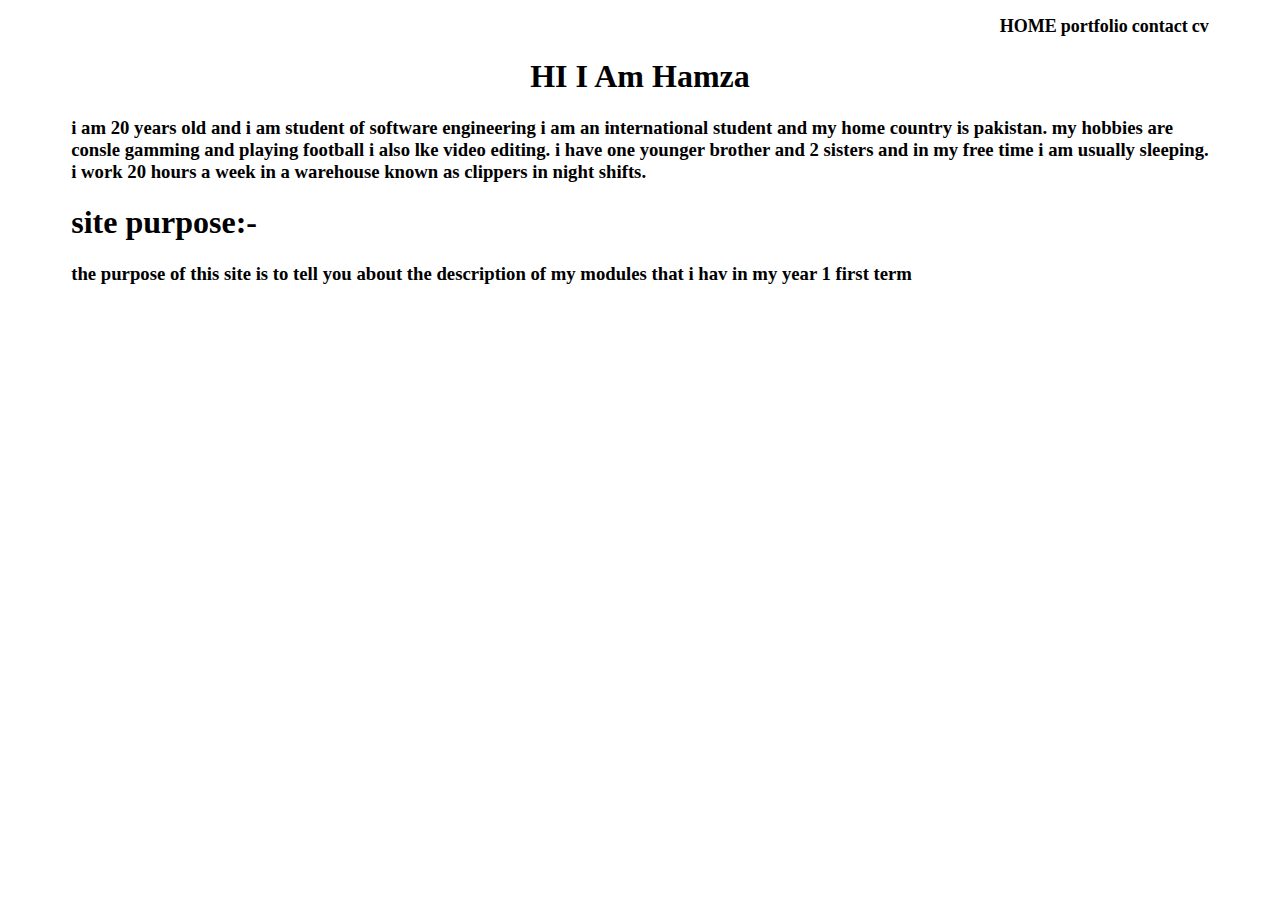
==== index.html @ 32bce2c6 "updating nav bar" ====
<!DOCTYPE html>
<html>
    <head>
        <title></title>
        <link rel="stylesheet" href="style.css" />
    </head>
    <body>
        <div class="container">
            <nav class="navbar">
                <ul>
                    <li><a href="./index.html">HOME</a></li>
                    <li><a href="./portfolio.html">portfolio</a></li>
                    <li><a href="./contact.html">contact</a></li>
                    <li><a href="./cv.html">cv</a></li>
                </ul>
            </nav>
            <h1 class="heading">HI I Am Hamza</h1>
            <h3>
                i am 20 years old and i am student of software engineering i am an international student and my home country
                is pakistan. my hobbies are consle gamming and playing football i also lke video editing. i have one younger
                brother and 2 sisters and in my free time i am usually sleeping. i work 20 hours a week in a warehouse known
                as clippers in night shifts.
            </h3>
            <h1>site purpose:-</h1>
            <h3>the purpose of this site is to tell you about the description of my modules that i hav in my year 1 first term</h3>
        </div>
    </body>
</html>
---- style.css ----
body{
    overflow: hidden;
    overflow-y: auto;
}
.container{
    width: 90%;
    margin: 0 auto;
}

/* navbar */
.navbar{
    text-align: right;
}
.navbar ul{
    list-style: none;
}
.navbar ul li{
    display: inline-block;
    margin-top: 0 15px;
}
.navbar ul li a{
    text-decoration: none;
    color: #000;
    font-weight: bold;
    font-size: 18px;
}
.heading{
    text-align: center;
}
.table,th,td,tr{
    border: 1px solid black;
    border-collapse: collapse;
    padding: 8px 12px;
}
.img img{
    width: 100px;
    height: 100px;
    object-fit: cover;
}
.contact_information{
    margin-top: 40px;
}
.contact_information h3,p{
    display: inline-block;
}
.contact_information p{
    margin-left: 8px;
    font-size: 20px;
}
.form_style h4 input{
    outline: none;
    padding: 5px;
    margin-left: 10px;
    border-radius: 5px;
    border-color: darkgray;
    width: 20%;
}
.form_style button{
    outline: none;
    background-color: black;
    color: white;
    border: none;
    padding: 10px 25px;
    border-radius: 5px;
}
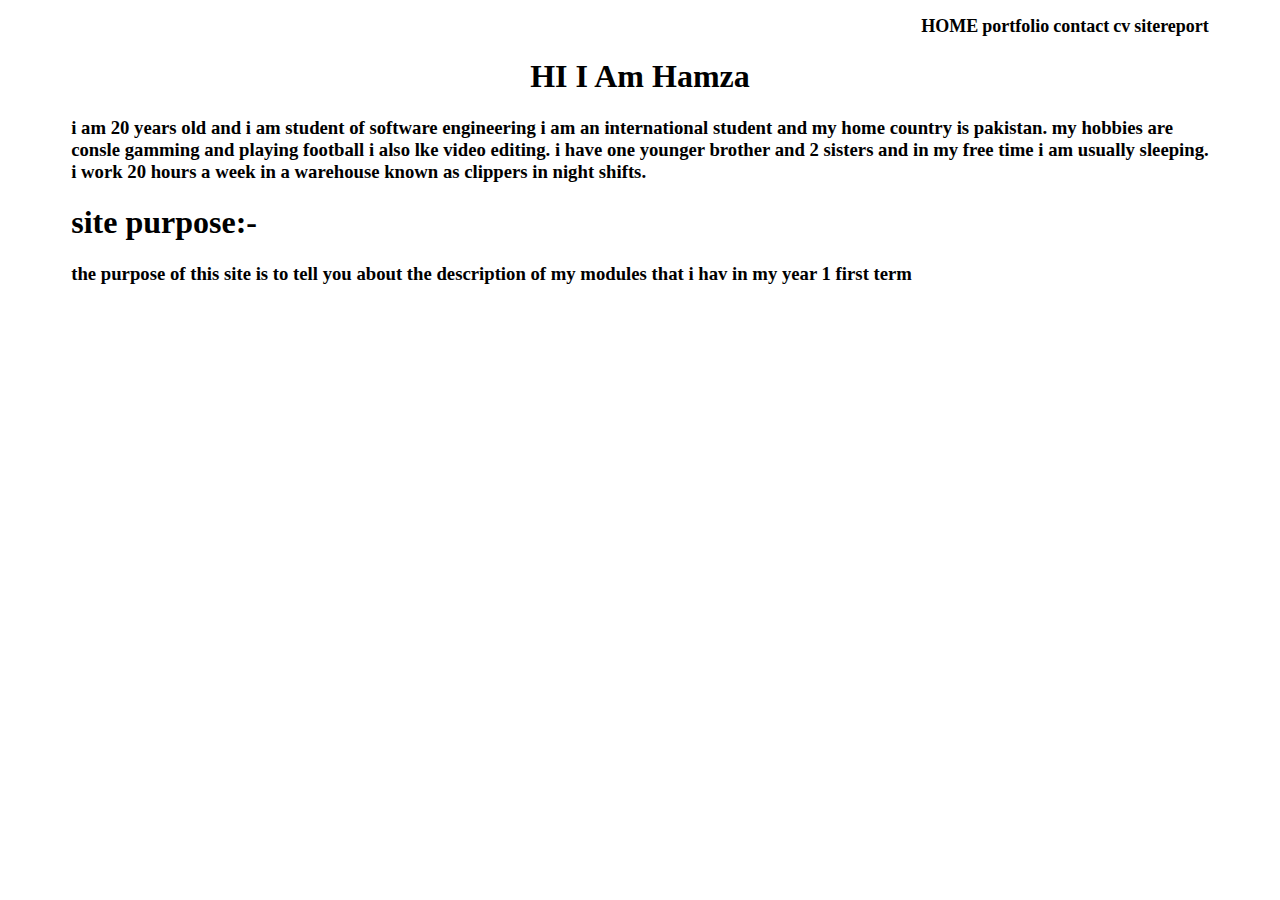
==== commit 5e1508f2: "updating the nav bar" ====
--- a/index.html
+++ b/index.html
@@ -2,7 +2,7 @@
 <html>
     <head>
         <title></title>
-        <link rel="stylesheet" href="style.css" />
+        <link rel="stylesheet" href="style.css">    
     </head>
     <body>
         <div class="container">
@@ -12,6 +12,7 @@
                     <li><a href="./portfolio.html">portfolio</a></li>
                     <li><a href="./contact.html">contact</a></li>
                     <li><a href="./cv.html">cv</a></li>
+                    <li><a href="./sitereport.html">sitereport</a></li>
                 </ul>
             </nav>
             <h1 class="heading">HI I Am Hamza</h1>
--- a/style.css
+++ b/style.css
@@ -62,4 +62,27 @@
     border: none;
     padding: 10px 25px;
     border-radius: 5px;
-}+}
+.cv_header{
+    margin-bottom: 20px;
+    text-align: center;
+}
+.cv_header h4{
+    margin: 0;
+    padding: 0;
+    margin-bottom: 5px;
+}
+.table tr td h4,h5{
+    margin: 0;
+    padding: 0;
+}
+.table tr td h4{
+    margin-bottom: 8px;
+}
+.table tr td h5{
+    font-size: 16;
+    font-weight: lighter;
+}
+
+
+
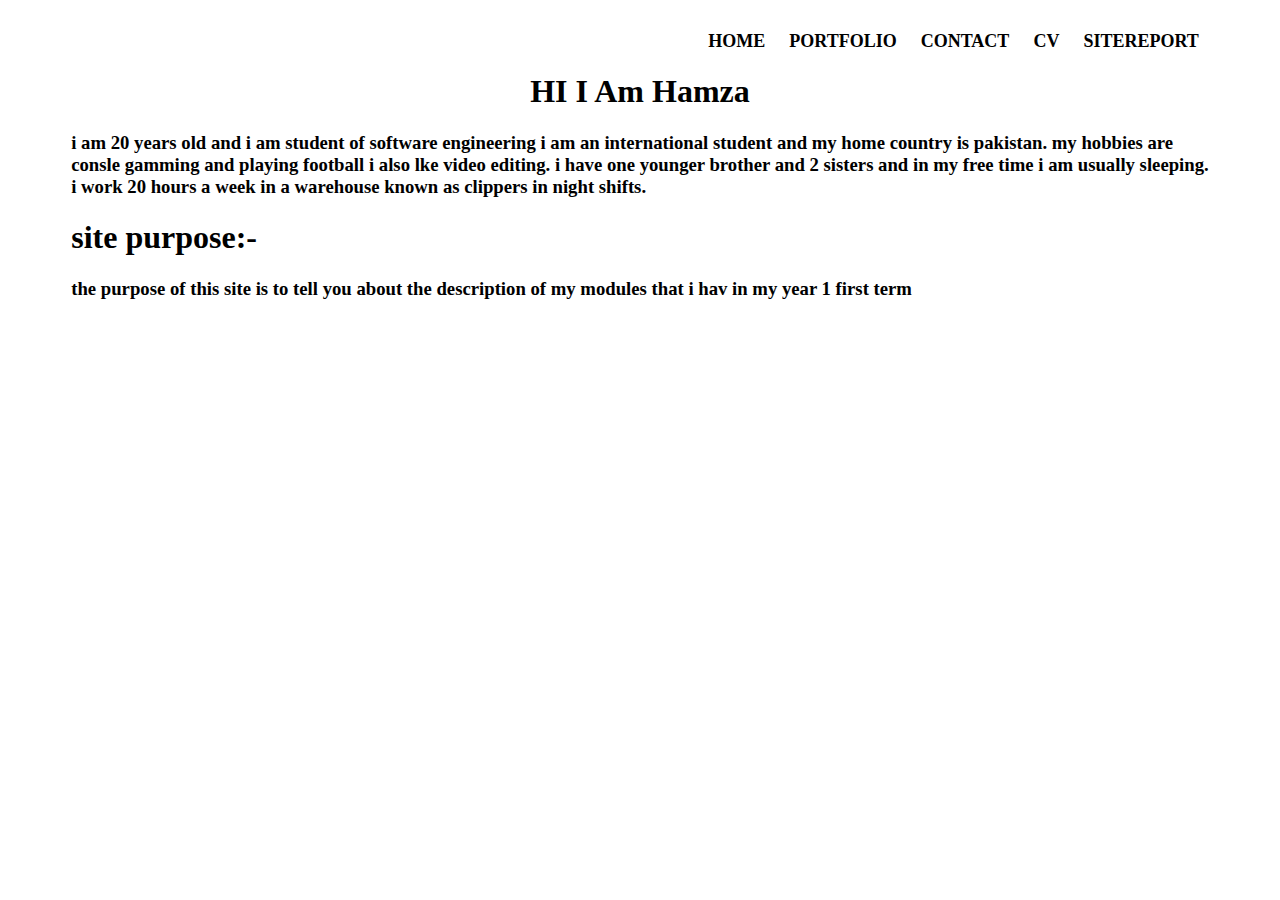
==== commit 1278f928: "UPDATE STYLING" ====
--- a/index.html
+++ b/index.html
@@ -9,10 +9,10 @@
             <nav class="navbar">
                 <ul>
                     <li><a href="./index.html">HOME</a></li>
-                    <li><a href="./portfolio.html">portfolio</a></li>
-                    <li><a href="./contact.html">contact</a></li>
-                    <li><a href="./cv.html">cv</a></li>
-                    <li><a href="./sitereport.html">sitereport</a></li>
+                    <li><a href="./portfolio.html">PORTFOLIO</a></li>
+                    <li><a href="./contact.html">CONTACT</a></li>
+                    <li><a href="./cv.html">CV</a></li>
+                    <li><a href="./sitereport.html">SITEREPORT</a></li>
                 </ul>
             </nav>
             <h1 class="heading">HI I Am Hamza</h1>
--- a/style.css
+++ b/style.css
@@ -16,13 +16,14 @@
 }
 .navbar ul li{
     display: inline-block;
-    margin-top: 0 15px;
+    margin-top:15px;
 }
 .navbar ul li a{
     text-decoration: none;
     color: #000;
     font-weight: bold;
     font-size: 18px;
+    padding: 10px;
 }
 .heading{
     text-align: center;
@@ -83,6 +84,6 @@
     font-size: 16;
     font-weight: lighter;
 }
-
-
-
+.site_report{
+    font-size: 18px;
+}
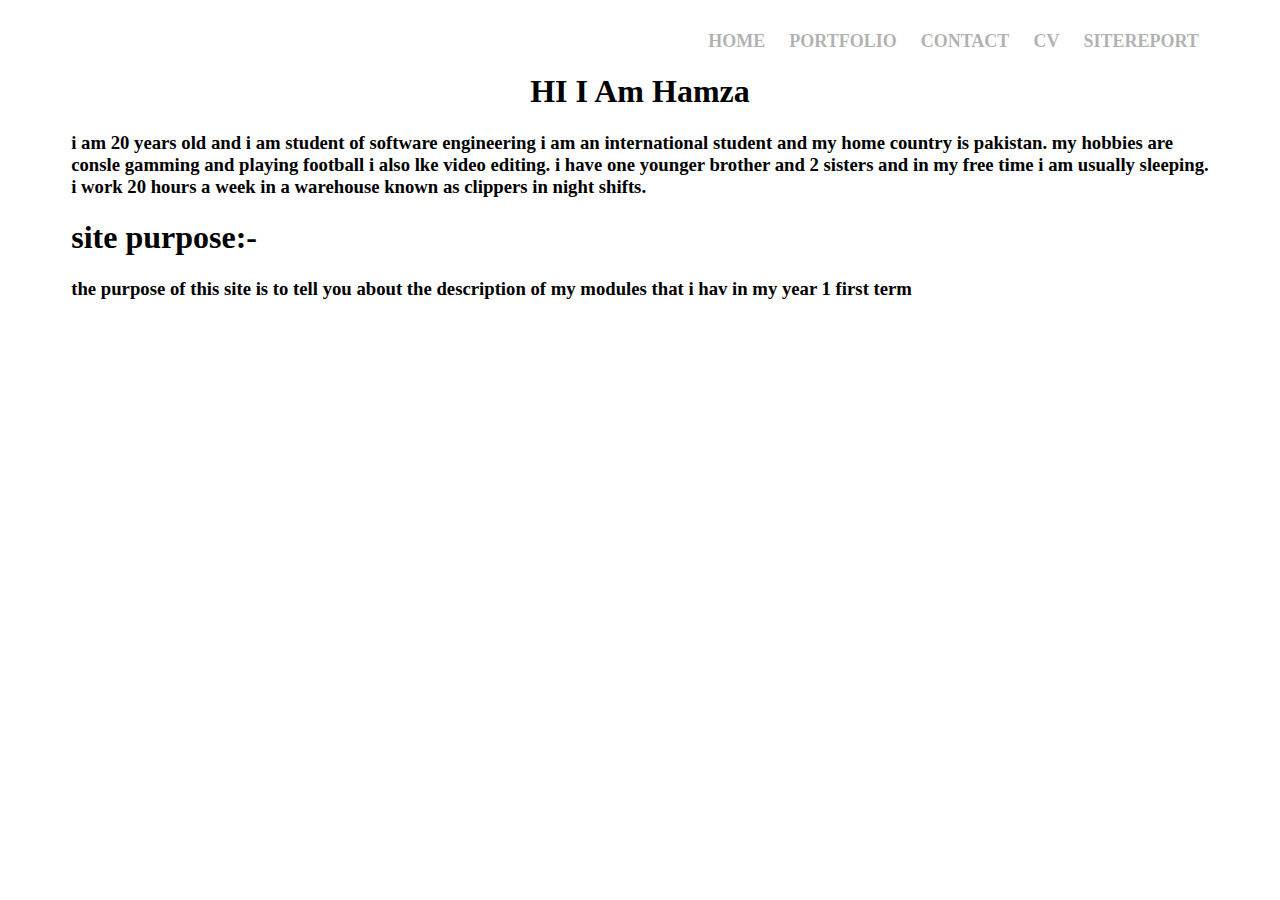
==== commit fc526cdd: "linking with all style sheets" ====
--- a/index.html
+++ b/index.html
@@ -1,8 +1,10 @@
 <!DOCTYPE html>
 <html>
     <head>
-        <title></title>
-        <link rel="stylesheet" href="style.css">    
+        <title>HOME</title>
+        <link rel="stylesheet" href="style.css">  
+        <link rel="stylesheet" href="mobile.css">   
+        <link rel="stylesheet" href="desktop.css">       
     </head>
     <body>
         <div class="container">
--- a/style.css
+++ b/style.css
@@ -1,3 +1,4 @@
+<!DOCTYPE html>
 body{
     overflow: hidden;
     overflow-y: auto;
@@ -24,6 +25,12 @@
     font-weight: bold;
     font-size: 18px;
     padding: 10px;
+    opacity: 0.3;
+    transition: opacity 0.5s ease-in;
+}
+.navbar ul li a:hover{
+    color: red;
+    opacity: 1;
 }
 .heading{
     text-align: center;
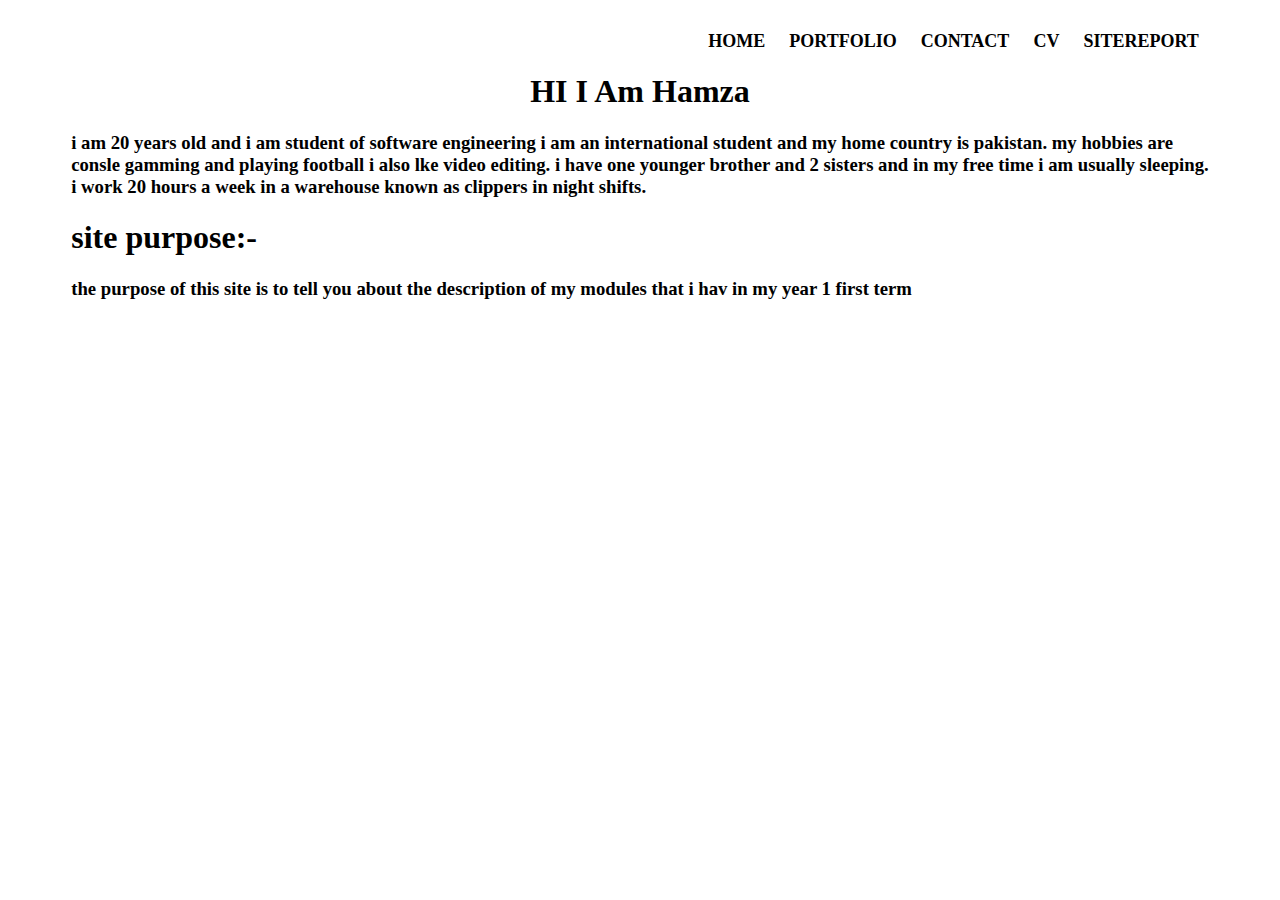
==== commit e21c8917: "adding display grid and giving final touches" ====
--- a/index.html
+++ b/index.html
@@ -1,10 +1,12 @@
 <!DOCTYPE html>
-<html>
+<html lang="en">
     <head>
+        
+        <meta name="viewport" content="width=device-width, initial-scale=1" />
         <title>HOME</title>
-        <link rel="stylesheet" href="style.css">  
-        <link rel="stylesheet" href="mobile.css">   
-        <link rel="stylesheet" href="desktop.css">       
+        <link rel="stylesheet" href="style.css" media="screen" />  
+        <link rel="stylesheet" href="mobile.css" media="screen" />   
+        <link rel="stylesheet" href="desktop.css" media="screen" />    
     </head>
     <body>
         <div class="container">
--- a/style.css
+++ b/style.css
@@ -1,4 +1,4 @@
-<!DOCTYPE html>
+
 body{
     overflow: hidden;
     overflow-y: auto;
@@ -7,6 +7,7 @@
     width: 90%;
     margin: 0 auto;
 }
+
 
 /* navbar */
 .navbar{
@@ -25,26 +26,63 @@
     font-weight: bold;
     font-size: 18px;
     padding: 10px;
-    opacity: 0.3;
-    transition: opacity 0.5s ease-in;
 }
 .navbar ul li a:hover{
     color: red;
-    opacity: 1;
+    
 }
+
+
 .heading{
     text-align: center;
 }
-.table,th,td,tr{
-    border: 1px solid black;
-    border-collapse: collapse;
-    padding: 8px 12px;
+
+.containerthree{
+    display: grid;
+    grid-template-columns: 2% 10% 17% 57% 10% 5%;
+    grid-template-rows: auto;
+    grid-template-areas: 
+                         "coloumn1 coloumn2 coloumn3 coloumn4 coloumn5 coloumn6 "
+                         "footer footer footer footer footer footer ";
 }
-.img img{
-    width: 100px;
-    height: 100px;
+
+
+
+.containerthree .coloumn1{
+    background-color: grey;
+    grid-area:coloumn1 ;
+    
+}
+.containerthree .coloumn2{
+    background-color: grey;
+    grid-area:coloumn2 ;
+}
+
+.containerthree .coloumn3{
+    background-color: grey;
+    grid-area:coloumn3 ;
+}
+
+.containerthree .coloumn4{
+    background-color: grey;
+    grid-area:coloumn4 ;
+}
+.containerthree .coloumn5{
+    background-color: grey;
+    grid-area:coloumn5 ;
+}
+.containerthree .coloumn6{
+    background-color: grey;
+    grid-area:coloumn6 ;
+}
+.tableimage{
+    width: 60px;
+    height: 30px;
     object-fit: cover;
+    margin-bottom: 6px;
 }
+
+
 .contact_information{
     margin-top: 40px;
 }
@@ -63,34 +101,60 @@
     border-color: darkgray;
     width: 20%;
 }
-.form_style button{
+.form_style a{
     outline: none;
     background-color: black;
     color: white;
     border: none;
     padding: 10px 25px;
     border-radius: 5px;
+    text-decoration: none;
 }
-.cv_header{
-    margin-bottom: 20px;
+.containertwo{
+    display: grid;
+    grid-template-columns: 36% 36% 28%;
+    grid-template-rows: auto;
+    grid-template-areas: 
+                         "nav main aside "
+                         "footer footer footer";
+}
+header{
+    background-color: white;
+    color: black;
+    padding: 30px;
+    text-align: center;   
+}
+.colomun1 header{
     text-align: center;
 }
-.cv_header h4{
-    margin: 0;
-    padding: 0;
-    margin-bottom: 5px;
+.containertwo .coloumn2{
+    background-color: grey;
+    grid-area:nav ;
+    
 }
-.table tr td h4,h5{
-    margin: 0;
-    padding: 0;
+.containertwo .coloumn3{
+    background-color: gray;
+    color: black;
+    grid-area:main ;
 }
-.table tr td h4{
-    margin-bottom: 8px;
+.containertwo .coloumn4{
+    background-color: grey;
+    grid-area:aside;
 }
-.table tr td h5{
-    font-size: 16;
-    font-weight: lighter;
+.containertwo .coloumn5{
+    background-color: chartreuse;
+    color: yellowgreen;
+    grid-area:footer ;
 }
 .site_report{
     font-size: 18px;
 }
+.top-header{
+    text-align: center;
+}
+.valadation{
+    width: 800px;
+    height: 500px;
+    object-fit: cover;
+    margin-bottom: 6px;
+}
--- a/mobile.css
+++ b/mobile.css
@@ -0,0 +1 @@
+
--- a/desktop.css
+++ b/desktop.css
@@ -0,0 +1 @@
+
